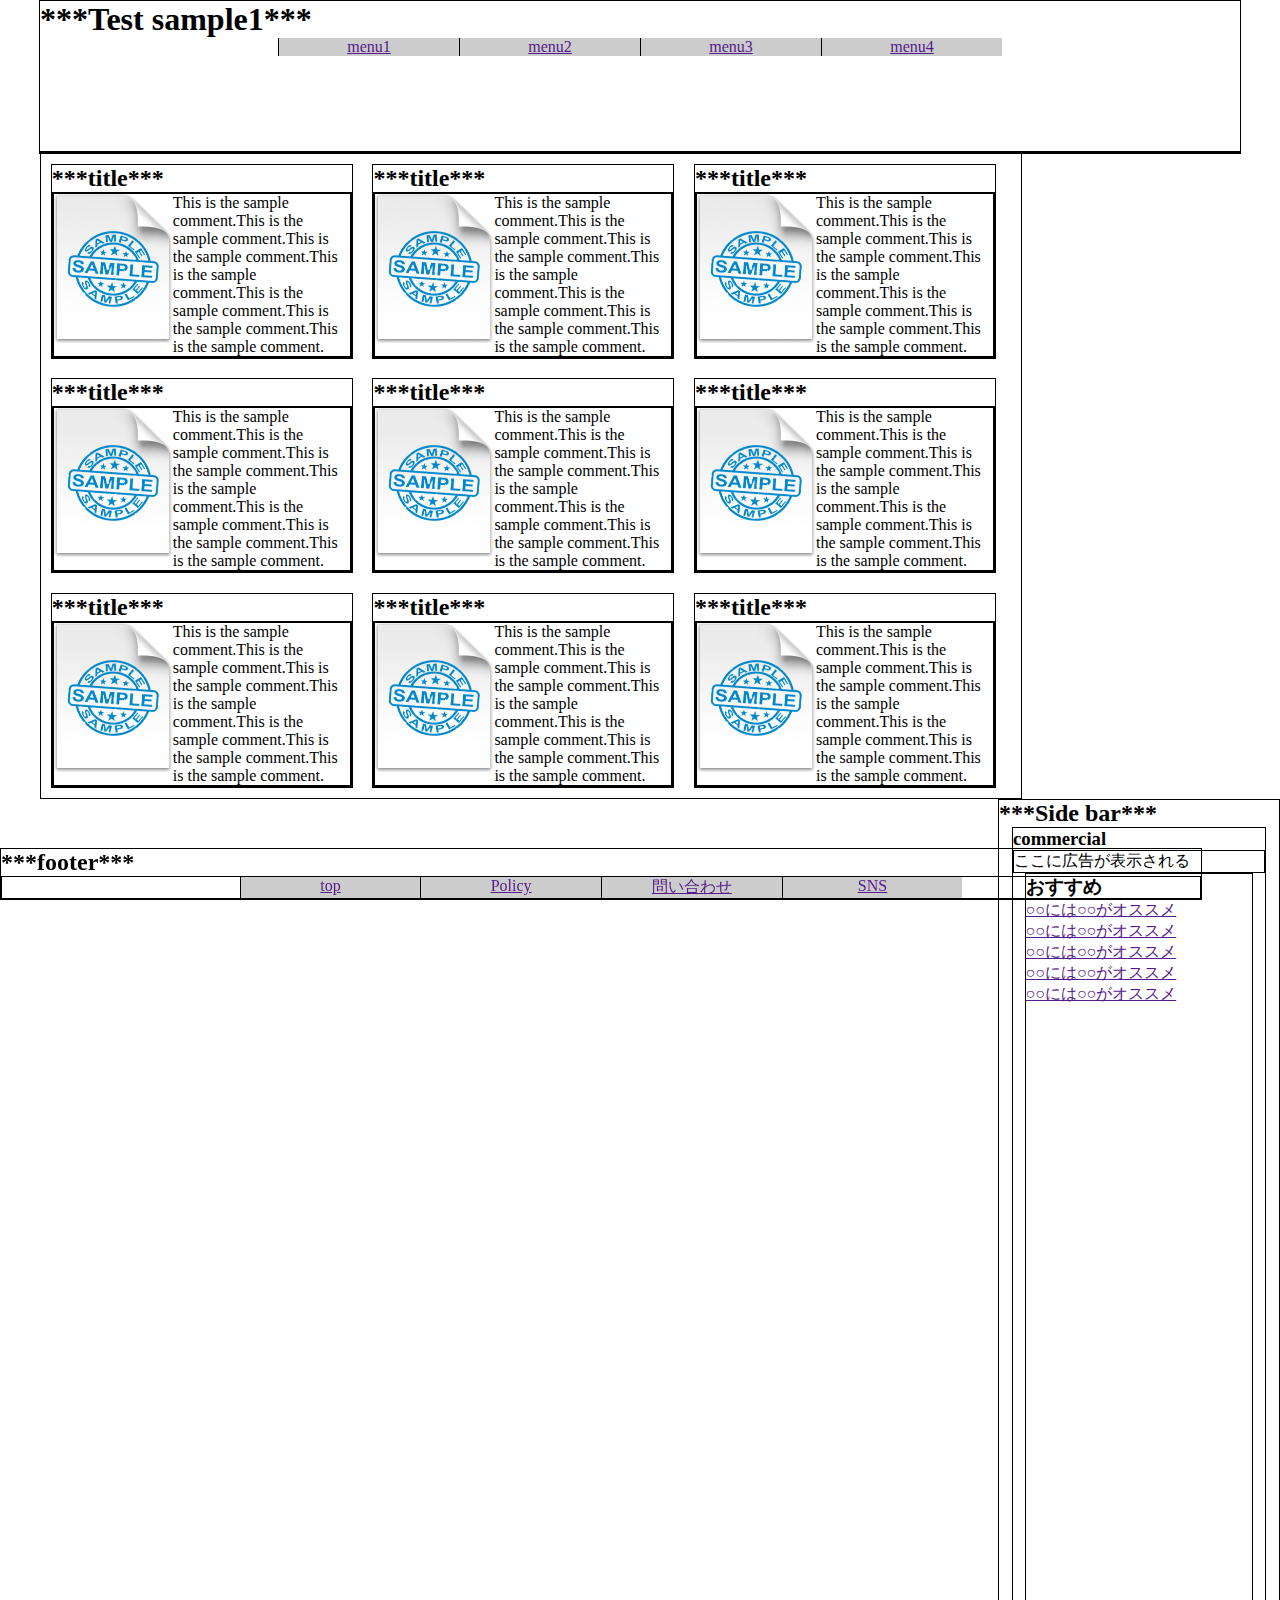
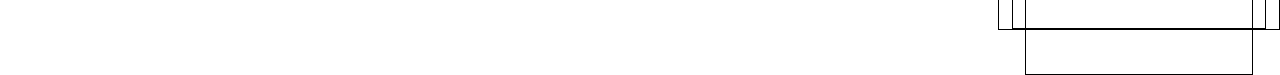
==== index.html @ 894c3885 "wordpress1" ====
<!DOCTYPE html>
<html lang="ja">
<meta charset="utf-8">
  <head>
    <title>WordPress</title>
    <meta name="description" content="WordPress-test">
    <link rel="normalize" href="css/normalize.css">
    <link rel="stylesheet" href="styles.css">
  </head>
  <body>
    <header class="container">
      <h1>***Test sample1***</h1>
      <nav>
        <ul>
          <li><a href="">menu1</a></li>
          <li><a href="">menu2</a></li>
          <li><a href="">menu3</a></li>
          <li><a href="">menu4</a></li>
        </ul>
      </nav>
    </header>
    <div class="container wrapper">
      <div class="contents">
        <div class="content">
          <h2 class="title">***title***</h2>
          <div class="floater">
            <img class="left-wrapper" src="img/sample.png" alt="sample" width="120" height="150">
            <div class="right-wrapper sammary">
              <p>This is the sample comment.This is the sample comment.This is the sample comment.This is the sample comment.This is the sample comment.This is the sample comment.This is the sample comment.</p>
            </div>
          </div>
        </div>
        <div class="content">
          <h2 class="title">***title***</h2>
          <div class="floater">
            <img class="left-wrapper" src="img/sample.png" alt="sample" width="120" height="150">
            <div class="right-wrapper sammary">
              <p>This is the sample comment.This is the sample comment.This is the sample comment.This is the sample comment.This is the sample comment.This is the sample comment.This is the sample comment.</p>
            </div>
          </div>
        </div>
        <div class="content">
          <h2 class="title">***title***</h2>
          <div class="floater">
            <img class="left-wrapper" src="img/sample.png" alt="sample" width="120" height="150">
            <div class="right-wrapper sammary">
              <p>This is the sample comment.This is the sample comment.This is the sample comment.This is the sample comment.This is the sample comment.This is the sample comment.This is the sample comment.</p>
            </div>
          </div>
        </div>
        <div class="content">
          <h2 class="title">***title***</h2>
          <div class="floater">
            <img class="left-wrapper" src="img/sample.png" alt="sample" width="120" height="150">
            <div class="right-wrapper sammary">
              <p>This is the sample comment.This is the sample comment.This is the sample comment.This is the sample comment.This is the sample comment.This is the sample comment.This is the sample comment.</p>
            </div>
          </div>
        </div>
        <div class="content">
          <h2 class="title">***title***</h2>
          <div class="floater">
            <img class="left-wrapper" src="img/sample.png" alt="sample" width="120" height="150">
            <div class="right-wrapper sammary">
              <p>This is the sample comment.This is the sample comment.This is the sample comment.This is the sample comment.This is the sample comment.This is the sample comment.This is the sample comment.</p>
            </div>
          </div>
        </div>
        <div class="content">
          <h2 class="title">***title***</h2>
          <div class="floater">
            <img class="left-wrapper" src="img/sample.png" alt="sample" width="120" height="150">
            <div class="right-wrapper sammary">
              <p>This is the sample comment.This is the sample comment.This is the sample comment.This is the sample comment.This is the sample comment.This is the sample comment.This is the sample comment.</p>
            </div>
          </div>
        </div>
        <div class="content">
          <h2 class="title">***title***</h2>
          <div class="floater">
            <img class="left-wrapper" src="img/sample.png" alt="sample" width="120" height="150">
            <div class="right-wrapper sammary">
              <p>This is the sample comment.This is the sample comment.This is the sample comment.This is the sample comment.This is the sample comment.This is the sample comment.This is the sample comment.</p>
            </div>
          </div>
        </div>
        <div class="content">
          <h2 class="title">***title***</h2>
          <div class="floater">
            <img class="left-wrapper" src="img/sample.png" alt="sample" width="120" height="150">
            <div class="right-wrapper sammary">
              <p>This is the sample comment.This is the sample comment.This is the sample comment.This is the sample comment.This is the sample comment.This is the sample comment.This is the sample comment.</p>
            </div>
          </div>
        </div>
        <div class="content">
          <h2 class="title">***title***</h2>
          <div class="floater">
            <img class="left-wrapper" src="img/sample.png" alt="sample" width="120" height="150">
            <div class="right-wrapper sammary">
              <p>This is the sample comment.This is the sample comment.This is the sample comment.This is the sample comment.This is the sample comment.This is the sample comment.This is the sample comment.</p>
            </div>
          </div>
        </div>
      </div>
    </div>
    <div class="sidebar">
      <h2>***Side bar***</h2>
      <div class="sidebar-content">
        <h3>commercial</h3>
        <div class="advertise">ここに広告が表示される</div>
        <div class="sidebar-content">
          <h3>おすすめ</h3>
          <ul>
            <li><a href="">○○には○○がオススメ</a></li>
            <li><a href="">○○には○○がオススメ</a></li>
            <li><a href="">○○には○○がオススメ</a></li>
            <li><a href="">○○には○○がオススメ</a></li>
            <li><a href="">○○には○○がオススメ</a></li>
          </ul>
        </div>
      </div>
    </div>
    <footer class="container">
      <h2>***footer***</h2>
      <div>
        <ul>
          <li><a href="">top</a></li>
          <li><a href="">Policy</a></li>
          <li><a href="">問い合わせ</a></li>
          <li><a href="">SNS</a></li>
        </ul>
      </div>
    </footer>
  </body>
</html>
---- styles.css ----
* {
  margin: 0;
  padding: 0;
}

ul {
  list-style: none;
}
div,
header,
footer {
  border: 1px #000 solid;
}

header {
  height: 150px;
}

header ul,
footer ul {
  display: flex;
  justify-content: center;
}

header li,
footer li {
  display: inline-block;
  width: 15%;
  text-align: center;
  background: #ccc;
  border-left: 1px #000 solid;
}

.container {
  width: 1200px;
  margin: 0 auto;
}

.content {
  width: 300px;
  height: 100%;
  float: left;
  margin: 1% 1%;
}

.contents {
  width: 980px;
  height: 100%;
  float: left;
}

/* .wrapper {
  height: 350px;
} */

.left-wrapper {
  float: left;
}

/* .right-wrapper {
  float: right;
} */

.sidebar {
  width: 280px;
  height: 100%;
  float: right;
  padding: 0;
}

.sidebar-content {
width: 90%;
height: 800px;
margin: 0 auto;
}

footer {
  position: fixed;
  bottom: 0;
}
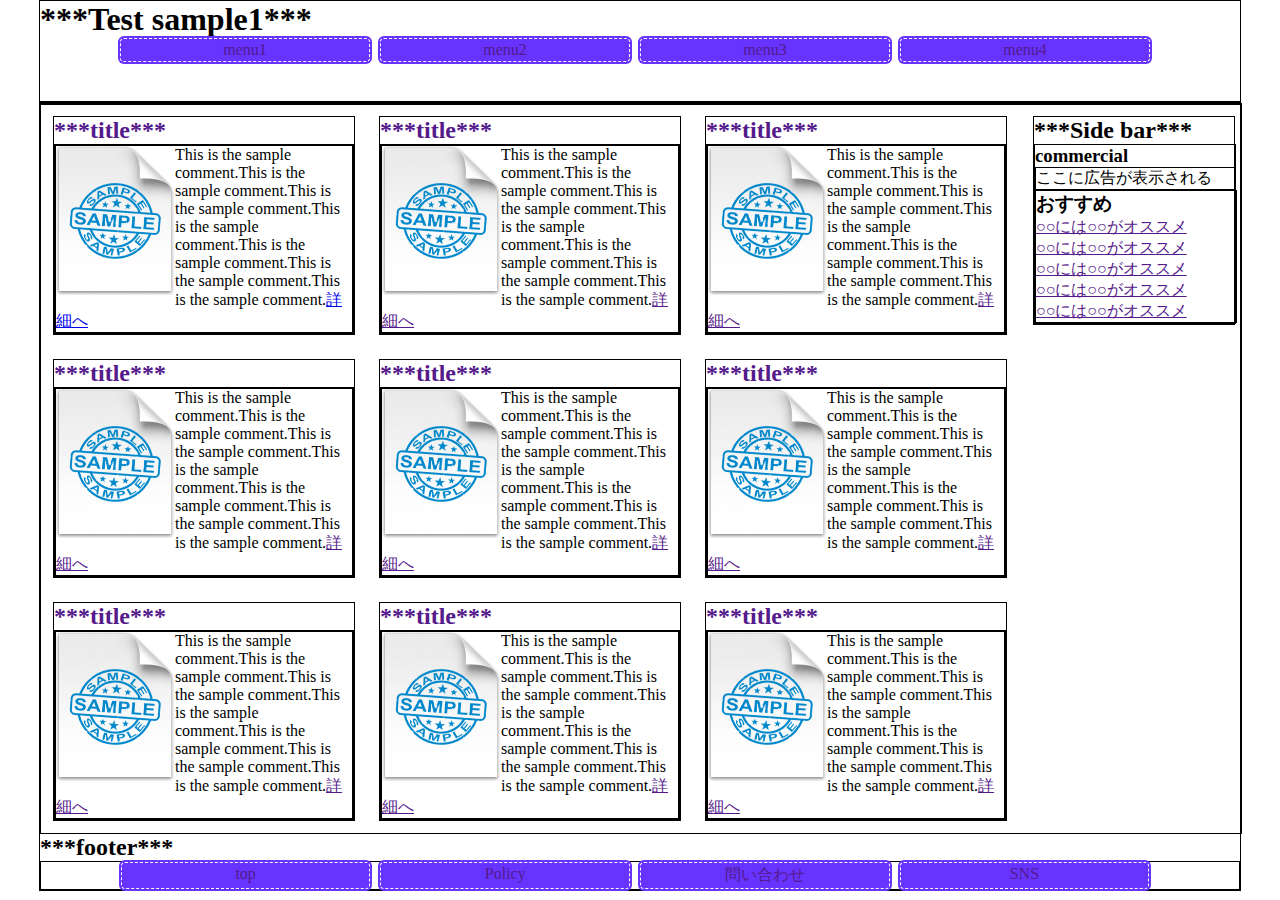
==== commit a0eb9515: "Update new-main" ====
--- a/index.html
+++ b/index.html
@@ -19,105 +19,105 @@
         </ul>
       </nav>
     </header>
-    <div class="container wrapper">
+    <div class="container">
       <div class="contents">
-        <div class="content">
-          <h2 class="title">***title***</h2>
-          <div class="floater">
-            <img class="left-wrapper" src="img/sample.png" alt="sample" width="120" height="150">
-            <div class="right-wrapper sammary">
-              <p>This is the sample comment.This is the sample comment.This is the sample comment.This is the sample comment.This is the sample comment.This is the sample comment.This is the sample comment.</p>
+        <div class="sidebar">
+          <h2>***Side bar***</h2>
+          <div class="sidebar-content">
+            <h3>commercial</h3>
+            <div class="advertise">ここに広告が表示される</div>
+            <div class="sidebar-content">
+              <h3>おすすめ</h3>
+              <ul>
+                <li><a href="">○○には○○がオススメ</a></li>
+                <li><a href="">○○には○○がオススメ</a></li>
+                <li><a href="">○○には○○がオススメ</a></li>
+                <li><a href="">○○には○○がオススメ</a></li>
+                <li><a href="">○○には○○がオススメ</a></li>
+              </ul>
             </div>
           </div>
         </div>
         <div class="content">
-          <h2 class="title">***title***</h2>
+          <h2 class="title"><a href="">***title***</a></h2>
           <div class="floater">
             <img class="left-wrapper" src="img/sample.png" alt="sample" width="120" height="150">
             <div class="right-wrapper sammary">
-              <p>This is the sample comment.This is the sample comment.This is the sample comment.This is the sample comment.This is the sample comment.This is the sample comment.This is the sample comment.</p>
+              <p>This is the sample comment.This is the sample comment.This is the sample comment.This is the sample comment.This is the sample comment.This is the sample comment.This is the sample comment.<a href="news-main.html">詳細へ</a></p>
             </div>
           </div>
         </div>
         <div class="content">
-          <h2 class="title">***title***</h2>
+          <h2 class="title"><a href="">***title***</a></h2>
           <div class="floater">
             <img class="left-wrapper" src="img/sample.png" alt="sample" width="120" height="150">
             <div class="right-wrapper sammary">
-              <p>This is the sample comment.This is the sample comment.This is the sample comment.This is the sample comment.This is the sample comment.This is the sample comment.This is the sample comment.</p>
+              <p>This is the sample comment.This is the sample comment.This is the sample comment.This is the sample comment.This is the sample comment.This is the sample comment.This is the sample comment.<a href="">詳細へ</a></p>
             </div>
           </div>
         </div>
         <div class="content">
-          <h2 class="title">***title***</h2>
+          <h2 class="title"><a href="">***title***</a></h2>
           <div class="floater">
             <img class="left-wrapper" src="img/sample.png" alt="sample" width="120" height="150">
             <div class="right-wrapper sammary">
-              <p>This is the sample comment.This is the sample comment.This is the sample comment.This is the sample comment.This is the sample comment.This is the sample comment.This is the sample comment.</p>
+              <p>This is the sample comment.This is the sample comment.This is the sample comment.This is the sample comment.This is the sample comment.This is the sample comment.This is the sample comment.<a href="">詳細へ</a></p>
             </div>
           </div>
         </div>
         <div class="content">
-          <h2 class="title">***title***</h2>
+          <h2 class="title"><a href="">***title***</a></h2>
           <div class="floater">
             <img class="left-wrapper" src="img/sample.png" alt="sample" width="120" height="150">
             <div class="right-wrapper sammary">
-              <p>This is the sample comment.This is the sample comment.This is the sample comment.This is the sample comment.This is the sample comment.This is the sample comment.This is the sample comment.</p>
+              <p>This is the sample comment.This is the sample comment.This is the sample comment.This is the sample comment.This is the sample comment.This is the sample comment.This is the sample comment.<a href="">詳細へ</a></p>
             </div>
           </div>
         </div>
         <div class="content">
-          <h2 class="title">***title***</h2>
+          <h2 class="title"><a href="">***title***</a></h2>
           <div class="floater">
             <img class="left-wrapper" src="img/sample.png" alt="sample" width="120" height="150">
             <div class="right-wrapper sammary">
-              <p>This is the sample comment.This is the sample comment.This is the sample comment.This is the sample comment.This is the sample comment.This is the sample comment.This is the sample comment.</p>
+              <p>This is the sample comment.This is the sample comment.This is the sample comment.This is the sample comment.This is the sample comment.This is the sample comment.This is the sample comment.<a href="">詳細へ</a></p>
             </div>
           </div>
         </div>
         <div class="content">
-          <h2 class="title">***title***</h2>
+          <h2 class="title"><a href="">***title***</a></h2>
           <div class="floater">
             <img class="left-wrapper" src="img/sample.png" alt="sample" width="120" height="150">
             <div class="right-wrapper sammary">
-              <p>This is the sample comment.This is the sample comment.This is the sample comment.This is the sample comment.This is the sample comment.This is the sample comment.This is the sample comment.</p>
+              <p>This is the sample comment.This is the sample comment.This is the sample comment.This is the sample comment.This is the sample comment.This is the sample comment.This is the sample comment.<a href="">詳細へ</a></p>
             </div>
           </div>
         </div>
         <div class="content">
-          <h2 class="title">***title***</h2>
+          <h2 class="title"><a href="">***title***</a></h2>
           <div class="floater">
             <img class="left-wrapper" src="img/sample.png" alt="sample" width="120" height="150">
             <div class="right-wrapper sammary">
-              <p>This is the sample comment.This is the sample comment.This is the sample comment.This is the sample comment.This is the sample comment.This is the sample comment.This is the sample comment.</p>
+              <p>This is the sample comment.This is the sample comment.This is the sample comment.This is the sample comment.This is the sample comment.This is the sample comment.This is the sample comment.<a href="">詳細へ</a></p>
             </div>
           </div>
         </div>
         <div class="content">
-          <h2 class="title">***title***</h2>
+          <h2 class="title"><a href="">***title***</a></h2>
           <div class="floater">
             <img class="left-wrapper" src="img/sample.png" alt="sample" width="120" height="150">
             <div class="right-wrapper sammary">
-              <p>This is the sample comment.This is the sample comment.This is the sample comment.This is the sample comment.This is the sample comment.This is the sample comment.This is the sample comment.</p>
+              <p>This is the sample comment.This is the sample comment.This is the sample comment.This is the sample comment.This is the sample comment.This is the sample comment.This is the sample comment.<a href="">詳細へ</a></p>
             </div>
           </div>
         </div>
-      </div>
-    </div>
-    <div class="sidebar">
-      <h2>***Side bar***</h2>
-      <div class="sidebar-content">
-        <h3>commercial</h3>
-        <div class="advertise">ここに広告が表示される</div>
-        <div class="sidebar-content">
-          <h3>おすすめ</h3>
-          <ul>
-            <li><a href="">○○には○○がオススメ</a></li>
-            <li><a href="">○○には○○がオススメ</a></li>
-            <li><a href="">○○には○○がオススメ</a></li>
-            <li><a href="">○○には○○がオススメ</a></li>
-            <li><a href="">○○には○○がオススメ</a></li>
-          </ul>
+        <div class="content">
+          <h2 class="title"><a href="">***title***</a></h2>
+          <div class="floater">
+            <img class="left-wrapper" src="img/sample.png" alt="sample" width="120" height="150">
+            <div class="right-wrapper sammary">
+              <p>This is the sample comment.This is the sample comment.This is the sample comment.This is the sample comment.This is the sample comment.This is the sample comment.This is the sample comment.<a href="">詳細へ</a></p>
+            </div>
+          </div>
         </div>
       </div>
     </div>
--- a/styles.css
+++ b/styles.css
@@ -13,7 +13,7 @@
 }
 
 header {
-  height: 150px;
+  height: 100px;
 }
 
 header ul,
@@ -25,10 +25,26 @@
 header li,
 footer li {
   display: inline-block;
-  width: 15%;
+  width: 20%;
   text-align: center;
-  background: #ccc;
-  border-left: 1px #000 solid;
+  text-decoration: none;
+  background: #63f;
+  color: #fff;
+  border-radius: 4px;
+  box-shadow: 0px 0px 0px 2px #63f;
+  padding: 2px 4px;
+  border: dashed 1px #fff;
+  margin-right: 10px;
+}
+
+header li:hover,
+footer li:hover {
+  border: dotted 1px #fff;
+}
+
+header a,
+footer a {
+  text-decoration: none;
 }
 
 .container {
@@ -43,38 +59,44 @@
   margin: 1% 1%;
 }
 
-.contents {
-  width: 980px;
+.content-1 {
+  width: 800px;
   height: 100%;
   float: left;
+  margin: 1% 1%;
 }
 
-/* .wrapper {
-  height: 350px;
-} */
+.title a {
+  text-decoration: none;
+}
+.contents {
+  width: 1200px;
+  height: 100%;
+  float: left;
+  margin: 0 auto
+}
 
 .left-wrapper {
   float: left;
 }
 
-/* .right-wrapper {
-  float: right;
-} */
-
 .sidebar {
-  width: 280px;
+  width: 200px;
   height: 100%;
   float: right;
-  padding: 0;
+  margin: 1% 0.5%;
 }
 
 .sidebar-content {
-width: 90%;
-height: 800px;
-margin: 0 auto;
+  width: 200px;
+  height: 100%;
+  margin: 0 auto;
+}
+
+.advertise {
+  height: 100%;
 }
 
 footer {
-  position: fixed;
   bottom: 0;
 }
